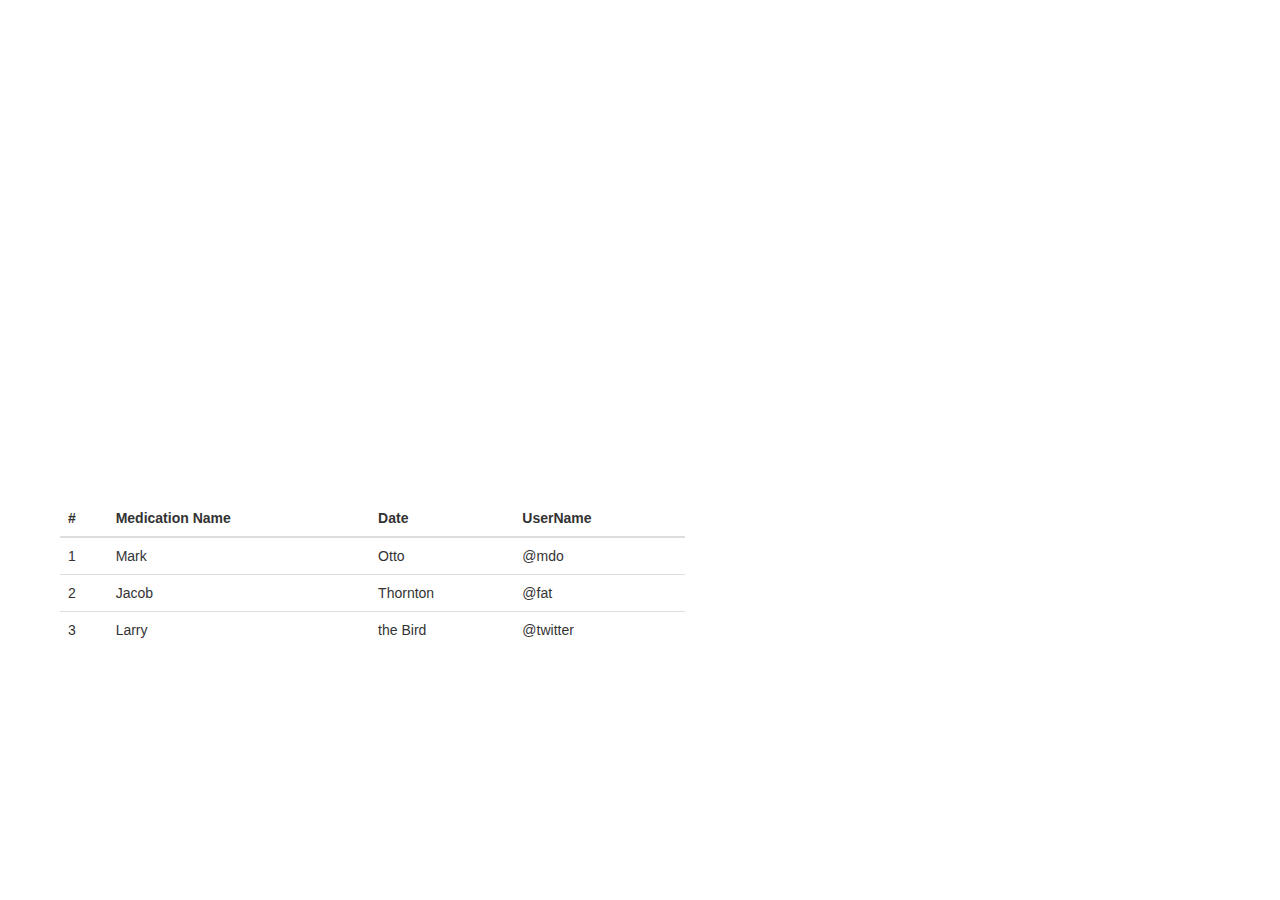
==== app/interactive chart.html @ a73fd134 "Bootstrap CSS and Dashboard page changes" ====
<!DOCTYPE html>
<html>
<head>
  <meta http-equiv="content-type" content="text/html; charset=utf-8"/>
  <link rel="stylesheet" href="./css/bootstrap/css/bootstrap.css" >
  <title>
    Google Visualization API Sample
  </title>
  <script type="text/javascript" src="http://www.google.com/jsapi"></script>
  <script type="text/javascript">
    google.load('visualization', '1.0', {packages: ['charteditor']});
  </script>
  <script type="text/javascript">
    google.setOnLoadCallback(drawChart);
    var chartEditor = null;

    function loadEditor() {
      // Create the chart to edit.
      var wrapper = new google.visualization.ChartWrapper({
         'chartType':'LineChart',
         'dataSourceUrl':'http://spreadsheets.google.com/tq?key=pCQbetd-CptGXxxQIG7VFIQ&pub=1',
         'query':'SELECT A,D WHERE D > 100 ORDER BY D',
         'options': {'title':'Population Density (people/km^2)', 'legend':'none'}
      });

      chartEditor = new google.visualization.ChartEditor();
      google.visualization.events.addListener(chartEditor, 'ok', redrawChart);
      chartEditor.openDialog(wrapper, {});
    }

    // On "OK" save the chart to a <div> on the page.
    function redrawChart(){
      chartEditor.getChartWrapper().draw(document.getElementById('vis_div'));
    }
      function drawChart() {
var data = new google.visualization.DataTable();
  data.addColumn('date', 'Visit Date');
  data.addColumn('number', 'Blood Pressure Reading');
  data.addRows([
    [ new Date(2014, 2, 09), 11],
    [ new Date(2014, 3, 10), 2],
    [ new Date(2014, 4, 15), 2],
    [ new Date(2014, 5, 20), 2],
    [ new Date(2014, 7, 28), 90]
  ]);
/*[ new Date(2014, 6, 28), {v:7, f:'7.000'}]*/

/* var myView = google.visualization.DataView.fromJSON(data, viewAsJson) */
var chart = new google.visualization.BarChart(document.getElementById('chart_div'));
chart.draw(data);
document.write(chart.toJSON());
}
  </script>
</head>
<body>
   <div id="chart_div" style="width: 900px; height: 500px;"></div>
<div>
 <div class="row">
        <div class="col-md-6">
          <table class="table">
            <thead>
              <tr>
                <th>#</th>
                <th>Medication Name</th>
                <th>Date</th>
                <th>UserName</th>
              </tr>
            </thead>
            <tbody>
              <tr>
                <td>1</td>
                <td>Mark</td>
                <td>Otto</td>
                <td>@mdo</td>
              </tr>
              <tr>
                <td>2</td>
                <td>Jacob</td>
                <td>Thornton</td>
                <td>@fat</td>
              </tr>
              <tr>
                <td>3</td>
                <td>Larry</td>
                <td>the Bird</td>
                <td>@twitter</td>
              </tr>
            </tbody>
          </table>
        </div>
</div>
</body>
</html>
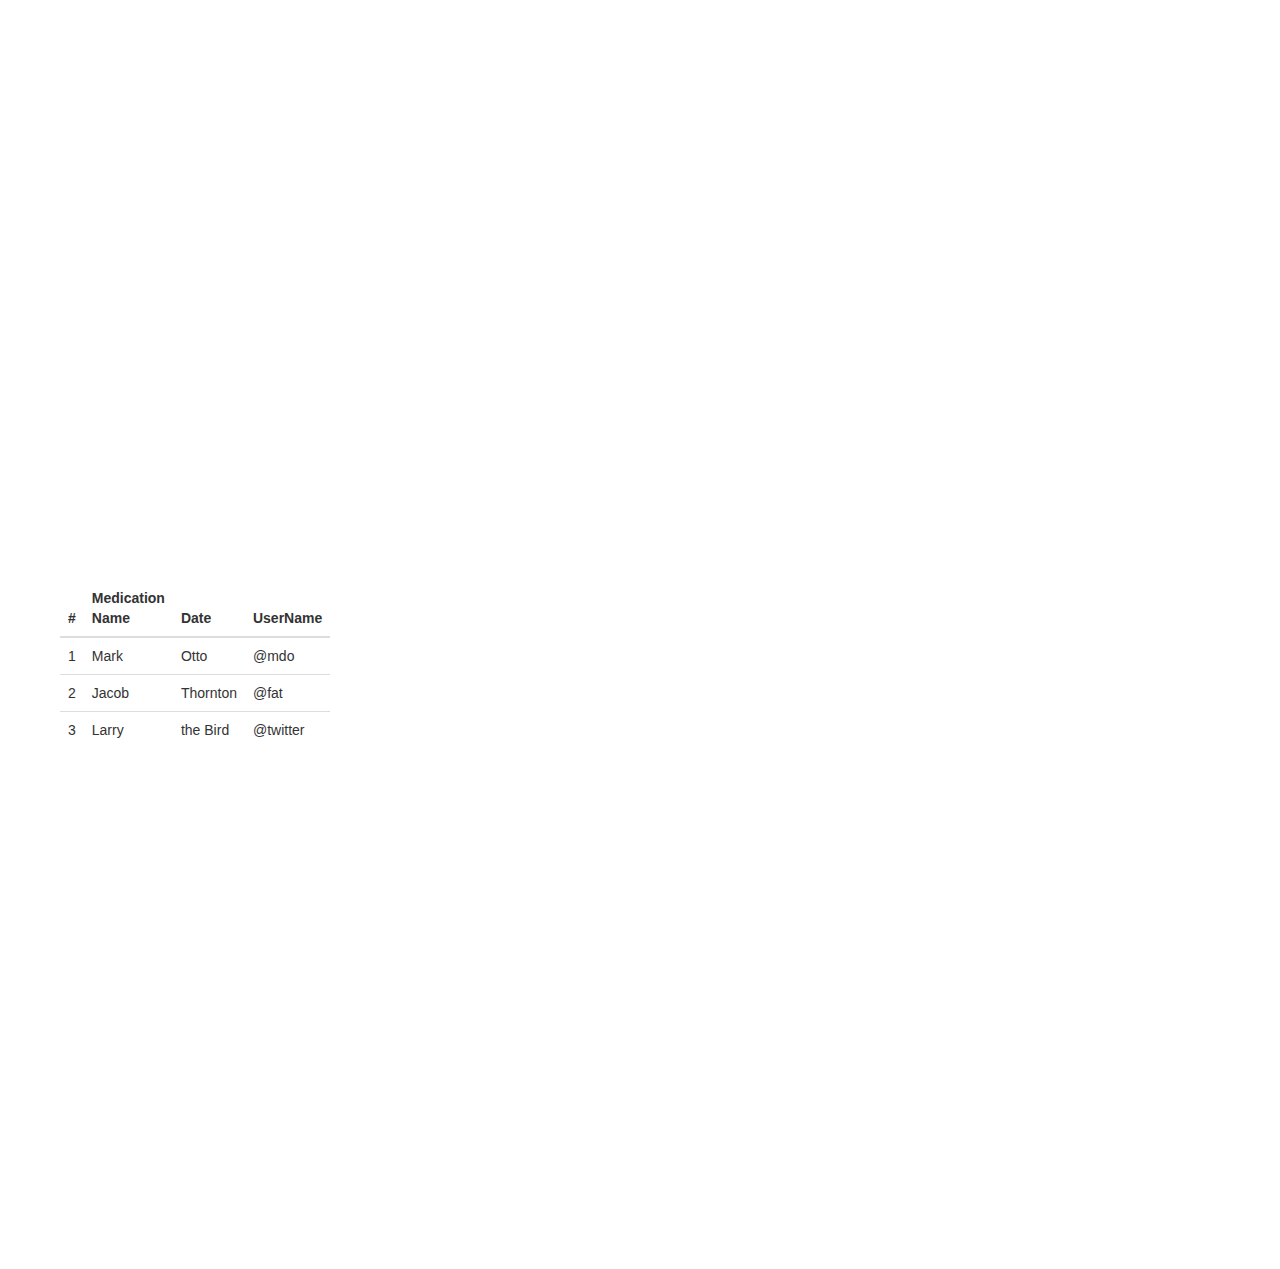
==== commit fa337ecf: "dashboard chart 2 in dashboard page" ====
--- a/app/interactive chart.html
+++ b/app/interactive chart.html
@@ -48,15 +48,37 @@
 /* var myView = google.visualization.DataView.fromJSON(data, viewAsJson) */
 var chart = new google.visualization.BarChart(document.getElementById('chart_div'));
 chart.draw(data);
-document.write(chart.toJSON());
+//document.write(chart.toJSON()); 
+drawChart2();
+}
+function drawChart2() {
+
+     var data = google.visualization.arrayToDataTable([
+         ['Date TimeStamp', 'Weight Information ', { role: 'style' }],
+         ['January 2014', 65, '#b87333'],            // RGB value
+         ['May 2014', 60, 'silver'],            // English color name
+         ['July 2014', 61, 'gold'],
+
+       ['August 2014', 55, 'color: #F5e4e2' ], // CSS-style declaration
+      ]);
+ //var chart = new google.visualization.ColumnChart(document.getElementById('chart_div'));
+var chart = new google.visualization.ColumnChart(document.getElementById('chart_div2'));
+chart.draw(data);
 }
   </script>
 </head>
 <body>
-   <div id="chart_div" style="width: 900px; height: 500px;"></div>
-<div>
+
+<div class="row">
+   <div id="chart_div" class="col-xs-12 col-md-8" style="width: 900px; height: 500px;"></div>
+  <div class="col-xs-6 col-md-4">
  <div class="row">
         <div class="col-md-6">
+<br/>
+<br/>
+<br/>
+<br/>
+<div></div>
           <table class="table">
             <thead>
               <tr>
@@ -89,5 +111,11 @@
           </table>
         </div>
 </div>
+</div>
+<div class="row">
+<div id="chart_div2" class="col-xs-12 col-md-8" style="width: 900px; height: 500px;"></div>
+  <div class="col-xs-6 col-md-4">
+</div>
+</div>
 </body>
 </html>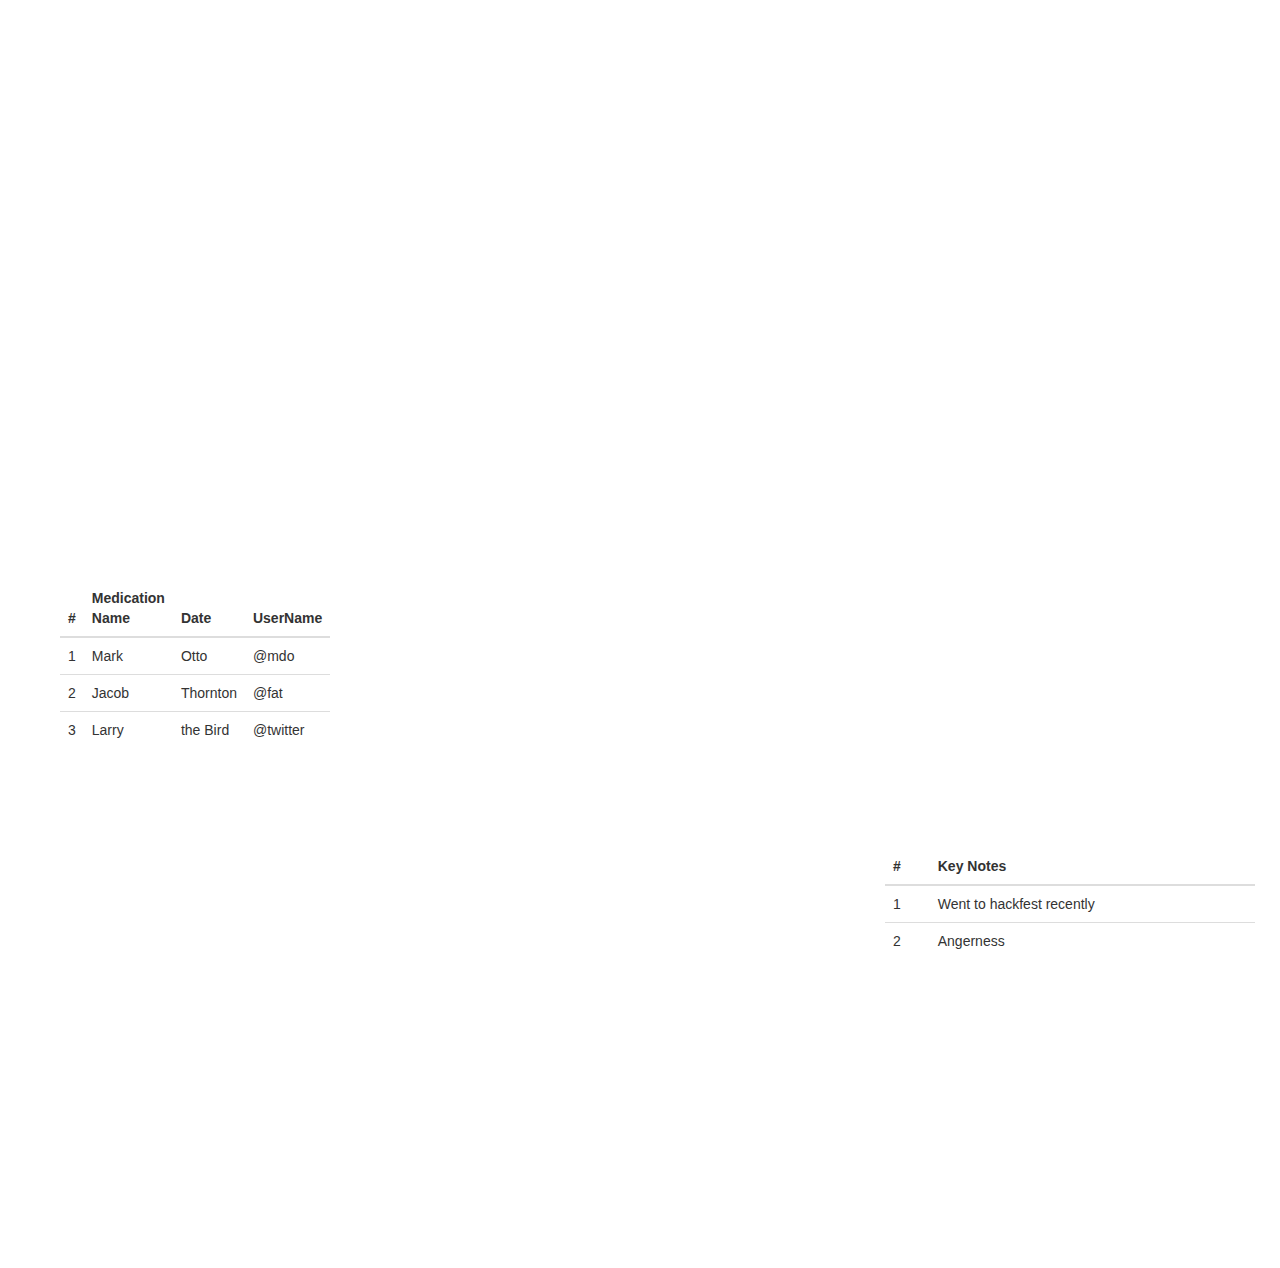
==== commit 228a8c0e: "merge changes" ====
--- a/app/interactive chart.html
+++ b/app/interactive chart.html
@@ -64,6 +64,17 @@
  //var chart = new google.visualization.ColumnChart(document.getElementById('chart_div'));
 var chart = new google.visualization.ColumnChart(document.getElementById('chart_div2'));
 chart.draw(data);
+drawChart3();
+}
+function drawChart3()
+{
+// Create the three charts: before, after, and diff.
+var chartBefore = new google.visualization.ScatterChart(document.getElementById('chart_div3'));
+//var chartAfter = new google.visualization.ScatterChart(document.getElementById('chart_after_div'));
+//var chartDiff = new google.visualization.ScatterChart(document.getElementById('chart_diff_div'));
+
+// Draw the before and after charts.
+chartBefore.draw(oldData);
 }
   </script>
 </head>
@@ -114,7 +125,28 @@
 </div>
 <div class="row">
 <div id="chart_div2" class="col-xs-12 col-md-8" style="width: 900px; height: 500px;"></div>
-  <div class="col-xs-6 col-md-4">
+  <div class="col-xs-6 col-md-4" id="chart_div3" style="width:400px;"> 
+<br/>
+<br/>
+<br/>
+<br/>
+<table class="table">
+<thead>
+              <tr>
+		<th>#</th>
+                <th>Key Notes</th>
+              </tr>
+            </thead>
+            <tbody>
+              <tr>
+                <td>1</td>
+                <td>Went to hackfest recently</td>
+              </tr>
+              <tr>
+                <td>2</td>
+                <td>Angerness</td>
+              </tr>
+ </div>
 </div>
 </div>
 </body>
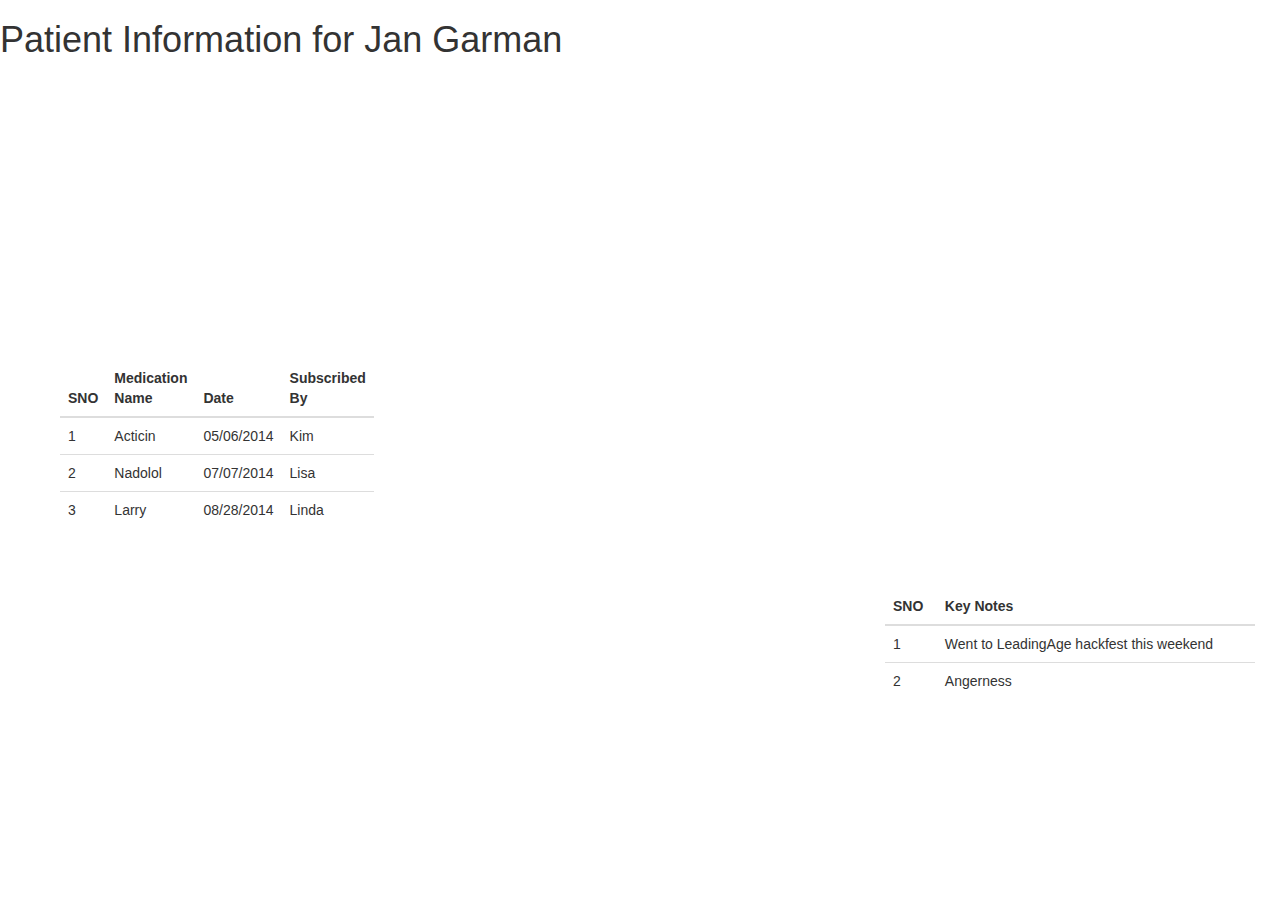
==== commit d85ac685: "Dashboard page change" ====
--- a/app/interactive chart.html
+++ b/app/interactive chart.html
@@ -79,44 +79,43 @@
   </script>
 </head>
 <body>
-
+<h1> Patient Information for Jan Garman</h1>
 <div class="row">
-   <div id="chart_div" class="col-xs-12 col-md-8" style="width: 900px; height: 500px;"></div>
+   <div id="chart_div" class="col-xs-12 col-md-8" style="width: 900px; height: 250px;"></div>
   <div class="col-xs-6 col-md-4">
  <div class="row">
         <div class="col-md-6">
-<br/>
-<br/>
+
 <br/>
 <br/>
 <div></div>
           <table class="table">
             <thead>
               <tr>
-                <th>#</th>
+                <th>SNO</th>
                 <th>Medication Name</th>
                 <th>Date</th>
-                <th>UserName</th>
+                <th>Subscribed By</th>
               </tr>
             </thead>
             <tbody>
               <tr>
                 <td>1</td>
-                <td>Mark</td>
-                <td>Otto</td>
-                <td>@mdo</td>
+                <td>Acticin</td>
+                <td>05/06/2014</td>
+                <td>Kim</td>
               </tr>
               <tr>
                 <td>2</td>
-                <td>Jacob</td>
-                <td>Thornton</td>
-                <td>@fat</td>
+                <td>Nadolol</td>
+                <td>07/07/2014</td>
+                <td>Lisa</td>
               </tr>
               <tr>
                 <td>3</td>
                 <td>Larry</td>
-                <td>the Bird</td>
-                <td>@twitter</td>
+                <td>08/28/2014</td>
+                <td>Linda</td>
               </tr>
             </tbody>
           </table>
@@ -124,23 +123,22 @@
 </div>
 </div>
 <div class="row">
-<div id="chart_div2" class="col-xs-12 col-md-8" style="width: 900px; height: 500px;"></div>
+<div id="chart_div2" class="col-xs-12 col-md-8" style="width: 900px; height: 300px;"></div>
   <div class="col-xs-6 col-md-4" id="chart_div3" style="width:400px;"> 
-<br/>
-<br/>
+
 <br/>
 <br/>
 <table class="table">
 <thead>
               <tr>
-		<th>#</th>
+		<th>SNO</th>
                 <th>Key Notes</th>
               </tr>
             </thead>
             <tbody>
               <tr>
                 <td>1</td>
-                <td>Went to hackfest recently</td>
+                <td>Went to LeadingAge hackfest this weekend</td>
               </tr>
               <tr>
                 <td>2</td>
